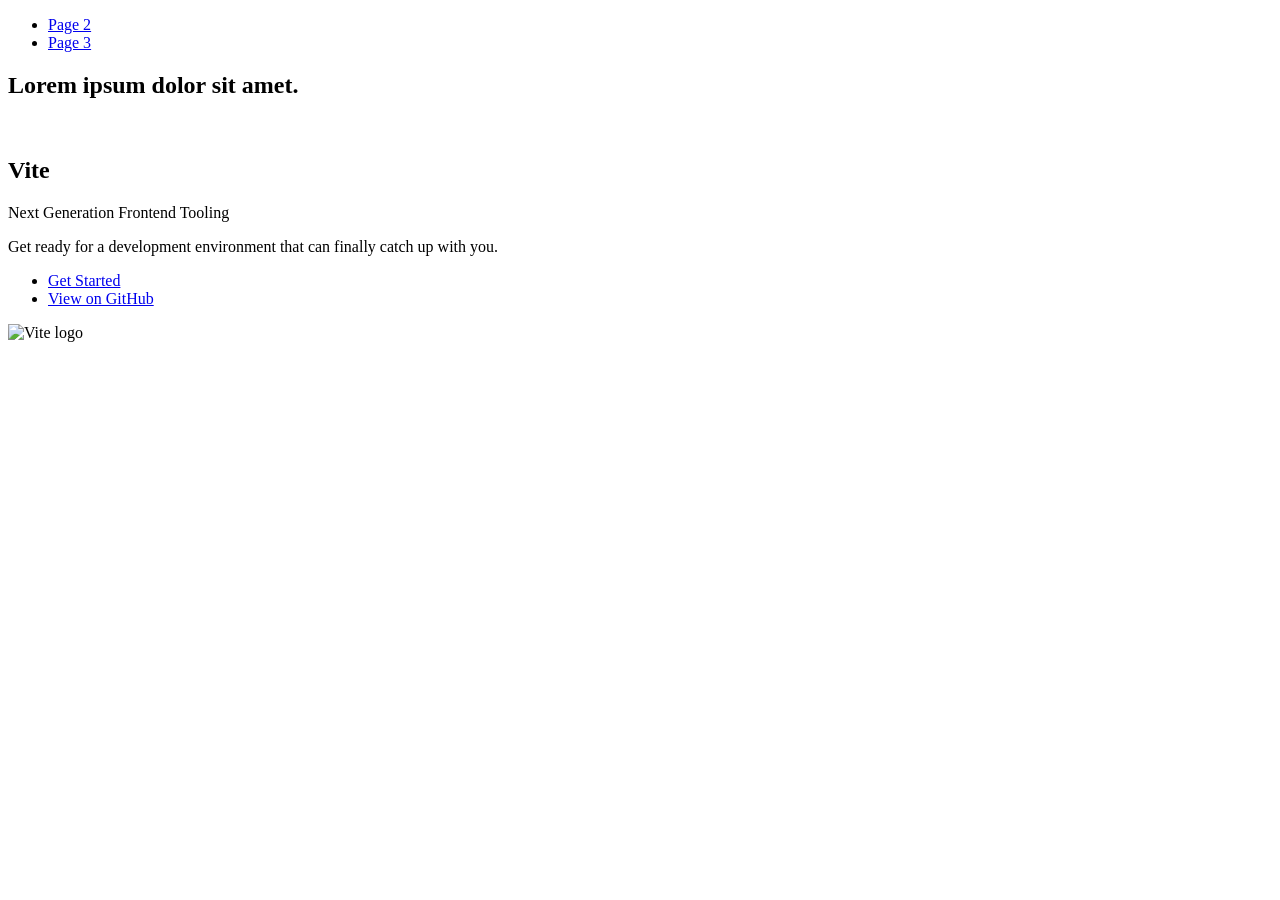
==== index.html @ 18148264 "Deploying to gh-pages from @ yuriykvyatkovskyy/goit-js-hw-12@3de08a826f4015b3d66a325fa50cc19830440c7" ====
<!DOCTYPE html>
<html lang="en">
  <head>
    <meta charset="UTF-8" />
    <link rel="icon" type="image/svg+xml" href="/goit-js-hw-12/favicon.svg" />
    <meta name="viewport" content="width=device-width, initial-scale=1.0" />
    <title>Vanilla App Template</title>
    
    <script type="module" crossorigin src="/goit-js-hw-12/commonHelpers.js"></script>
    <link rel="stylesheet" href="/goit-js-hw-12/assets/index-10c40100.css">
  </head>
  <body>
    <header class="header">
  <nav class="nav">
    <ul class="nav-list">
      <li class="nav-item">
        <a href="./page-2.html" class="nav-link">Page 2</a>
      </li>

      <li class="nav-item">
        <a href="./page-3.html" class="nav-link">Page 3</a>
      </li>
    </ul>
  </nav>
</header>


    <section>
      <h1>Lorem ipsum dolor sit amet.</h1>
      <!-- Path to images as from index.html file -->
      <img src="/goit-js-hw-12/assets/javascript-8dac5379.svg" alt="" />
    </section>

    <!-- Loads the specified .html file -->
    <section class="vite-promo">
  <div class="container">
    <div class="wrapper">
      <h2 class="title">
        <span class="gradient">Vite</span>
      </h2>
      <p class="text">Next Generation Frontend Tooling</p>
      <p class="tagline">
        Get ready for a development environment that can finally catch up with
        you.
      </p>

      <ul class="actions">
        <li class="action">
          <a
            class="link"
            href="https://vitejs.dev/guide/"
            target="_blank"
            rel="noopener noreferrer"
            >Get Started</a
          >
        </li>
        <li class="action">
          <a
            class="link"
            href="https://github.com/vitejs/vite"
            target="_blank"
            rel="noopener noreferrer"
            >View on GitHub</a
          >
        </li>
      </ul>
    </div>

    <div class="thumb">
      <!-- Path to images as from index.html file -->
      <img
        class="pic"
        src="/goit-js-hw-12/assets/vite-logo-51249ca9.png"
        alt="Vite logo"
        width="640"
        height="640"
      />
    </div>
  </div>
</section>


    
  </body>
</html>
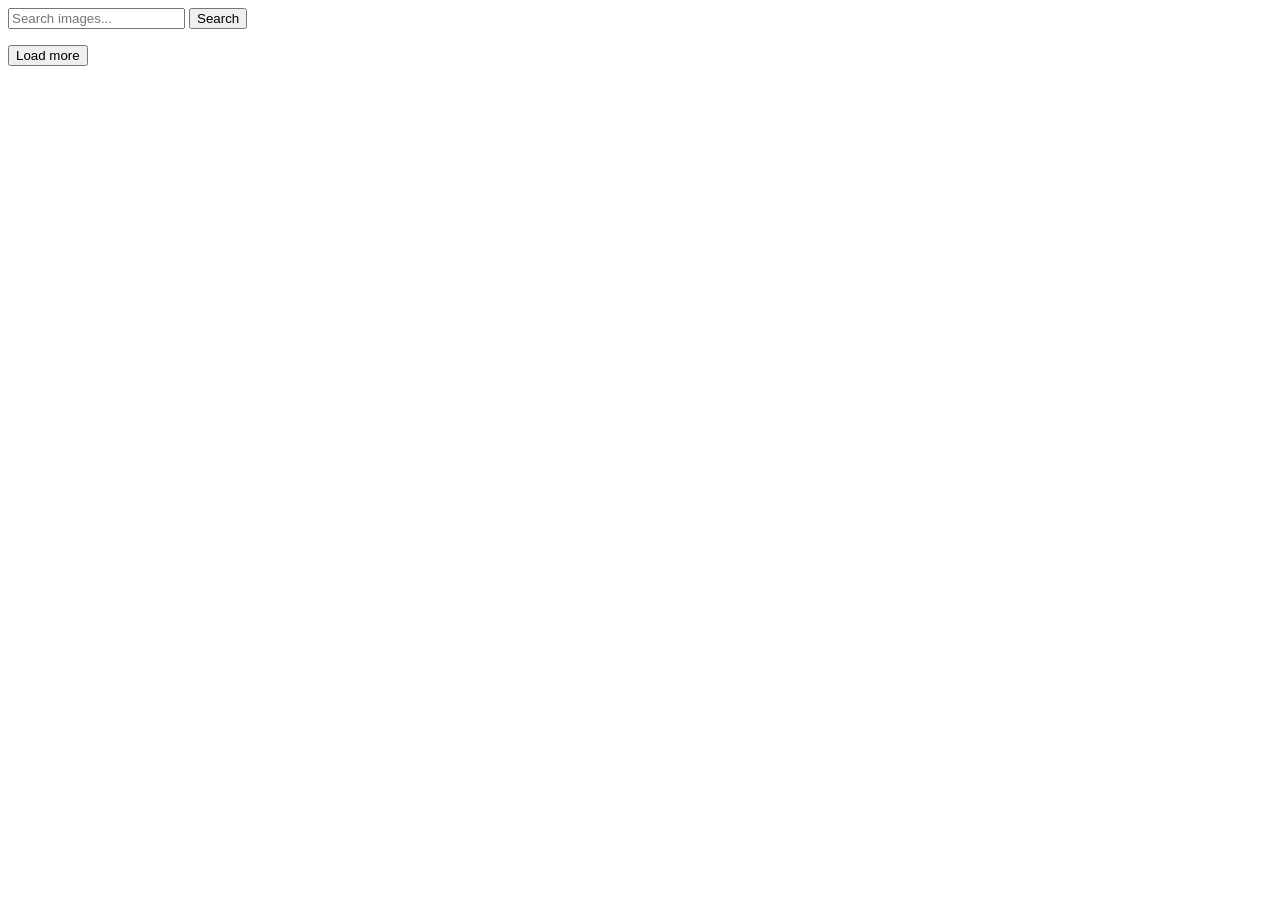
==== commit a7b81aaa: "Deploying to gh-pages from @ yuriykvyatkovskyy/goit-js-hw-12@2b7f41902e4cd6526d036d4b7383ef42ecf26eb" ====
--- a/index.html
+++ b/index.html
@@ -7,78 +7,28 @@
     <title>Vanilla App Template</title>
     
     <script type="module" crossorigin src="/goit-js-hw-12/commonHelpers.js"></script>
-    <link rel="stylesheet" href="/goit-js-hw-12/assets/index-10c40100.css">
+    <link rel="stylesheet" href="/goit-js-hw-12/assets/index-c9db6b34.css">
   </head>
   <body>
-    <header class="header">
-  <nav class="nav">
-    <ul class="nav-list">
-      <li class="nav-item">
-        <a href="./page-2.html" class="nav-link">Page 2</a>
-      </li>
+    <form class="form">
+      <input
+        type="text"
+        name="search"
+        placeholder="Search images..."
+        required
+      />
+      <button class="submit-btn" type="submit">Search</button>
+    </form>
 
-      <li class="nav-item">
-        <a href="./page-3.html" class="nav-link">Page 3</a>
-      </li>
-    </ul>
-  </nav>
-</header>
-
-
-    <section>
-      <h1>Lorem ipsum dolor sit amet.</h1>
-      <!-- Path to images as from index.html file -->
-      <img src="/goit-js-hw-12/assets/javascript-8dac5379.svg" alt="" />
-    </section>
-
-    <!-- Loads the specified .html file -->
-    <section class="vite-promo">
-  <div class="container">
-    <div class="wrapper">
-      <h2 class="title">
-        <span class="gradient">Vite</span>
-      </h2>
-      <p class="text">Next Generation Frontend Tooling</p>
-      <p class="tagline">
-        Get ready for a development environment that can finally catch up with
-        you.
-      </p>
-
-      <ul class="actions">
-        <li class="action">
-          <a
-            class="link"
-            href="https://vitejs.dev/guide/"
-            target="_blank"
-            rel="noopener noreferrer"
-            >Get Started</a
-          >
-        </li>
-        <li class="action">
-          <a
-            class="link"
-            href="https://github.com/vitejs/vite"
-            target="_blank"
-            rel="noopener noreferrer"
-            >View on GitHub</a
-          >
-        </li>
-      </ul>
+    <div class="gallery-box">
+      <span class="loader"></span>
+      <ul class="gallery"></ul>
     </div>
 
-    <div class="thumb">
-      <!-- Path to images as from index.html file -->
-      <img
-        class="pic"
-        src="/goit-js-hw-12/assets/vite-logo-51249ca9.png"
-        alt="Vite logo"
-        width="640"
-        height="640"
-      />
+    <div class="loader-bottom-box">
+      <span class="loader-bottom"> </span>
+      <button type="button" class="load-image">Load more</button>
     </div>
-  </div>
-</section>
-
 
     
   </body>
